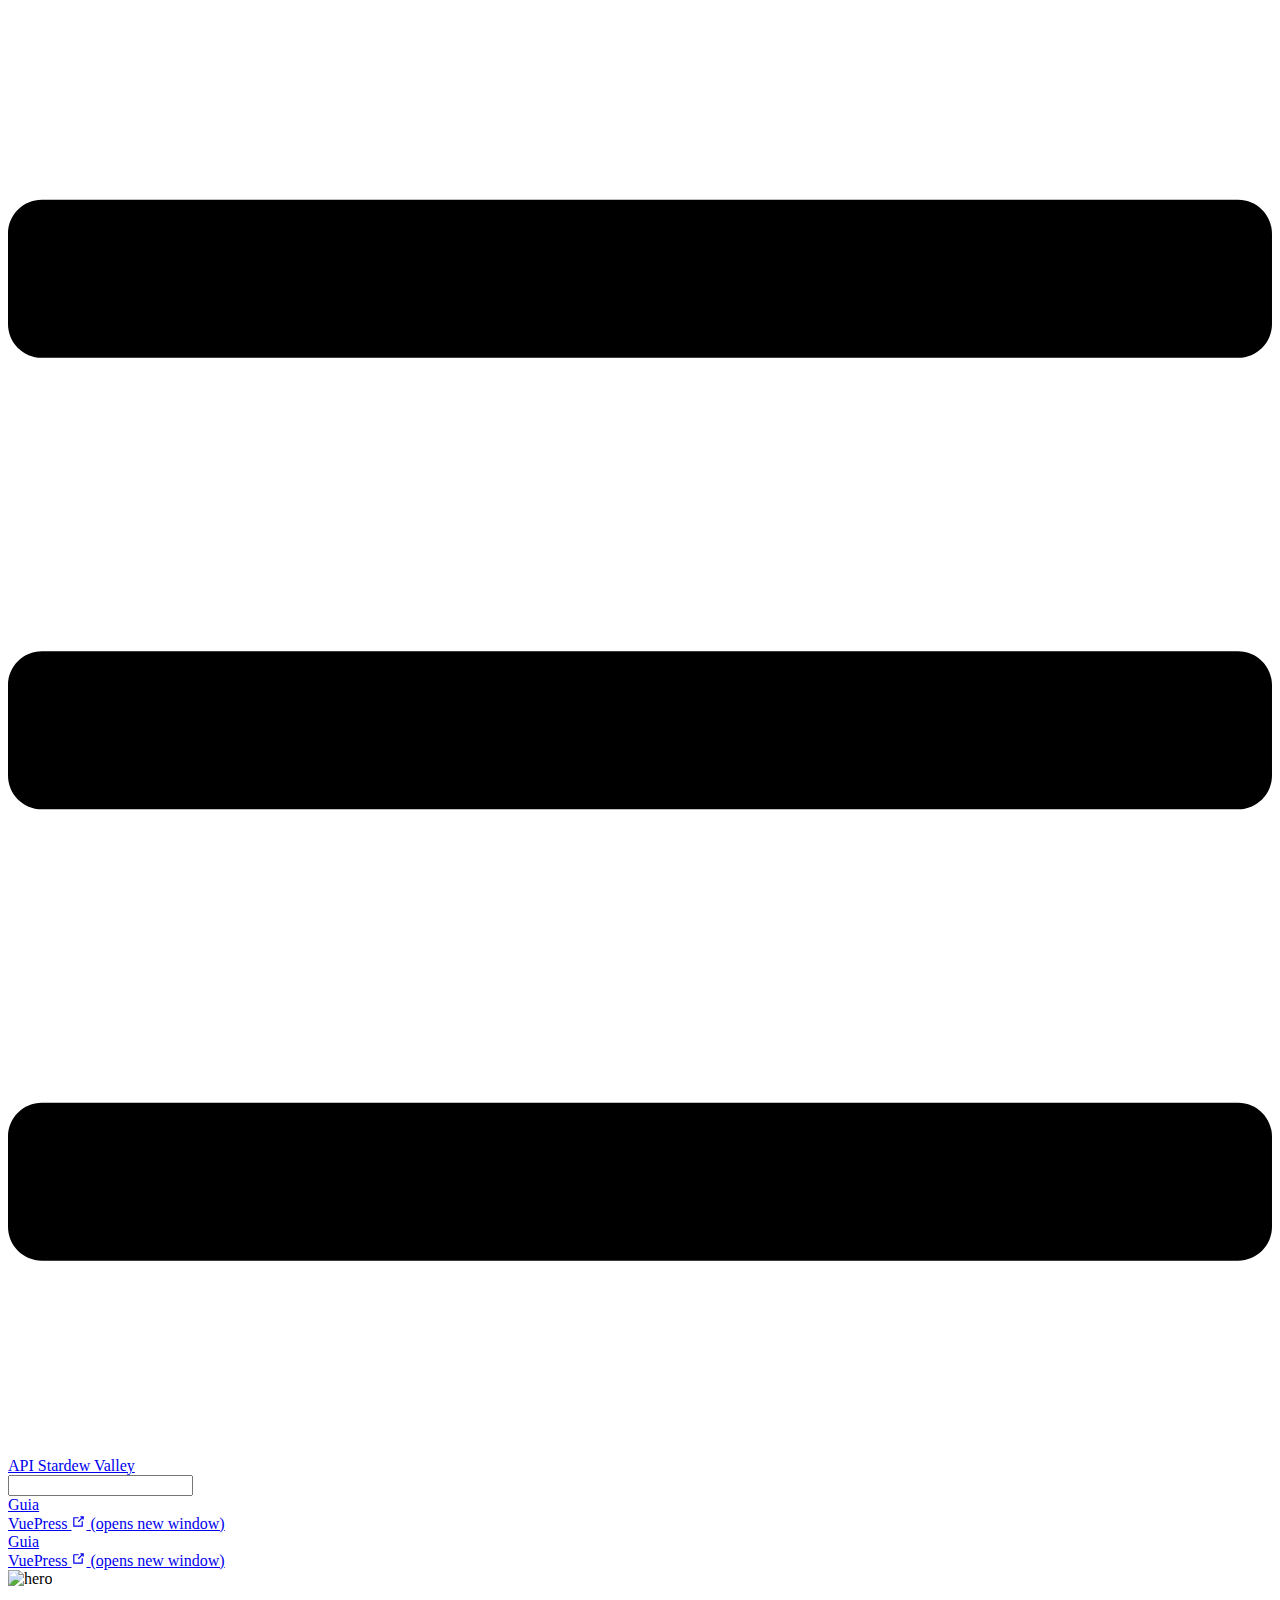
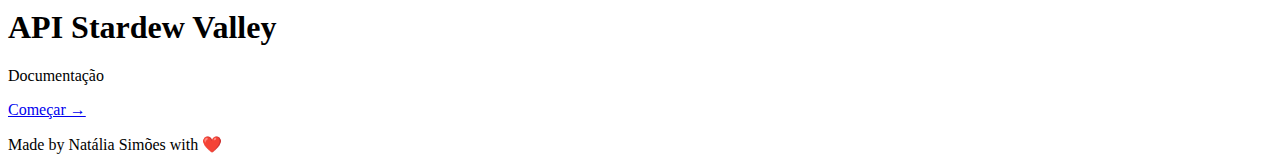
==== index.html @ 13e5ac86 "deploy" ====
<!DOCTYPE html>
<html lang="en-US">
  <head>
    <meta charset="utf-8">
    <meta name="viewport" content="width=device-width,initial-scale=1">
    <title>API Stardew Valley</title>
    <meta name="generator" content="VuePress 1.8.0">
    
    <meta name="description" content="Projeto de desenvolvimento de uma API na matéria de Programação WEB">
    <meta name="theme-color" content="#3eaf7c">
    <meta name="apple-mobile-web-app-capable" content="yes">
    <meta name="apple-mobile-web-app-status-bar-style" content="black">
    
    <link rel="preload" href="/documentation-api/assets/css/0.styles.6c67f0c2.css" as="style"><link rel="preload" href="/documentation-api/assets/js/app.5d172de7.js" as="script"><link rel="preload" href="/documentation-api/assets/js/2.cc586329.js" as="script"><link rel="preload" href="/documentation-api/assets/js/15.abf2472c.js" as="script"><link rel="prefetch" href="/documentation-api/assets/js/10.708bc55b.js"><link rel="prefetch" href="/documentation-api/assets/js/11.b6c694f0.js"><link rel="prefetch" href="/documentation-api/assets/js/12.b13ec1ae.js"><link rel="prefetch" href="/documentation-api/assets/js/13.3898a191.js"><link rel="prefetch" href="/documentation-api/assets/js/14.d7098e6f.js"><link rel="prefetch" href="/documentation-api/assets/js/3.e0e55647.js"><link rel="prefetch" href="/documentation-api/assets/js/4.6a0bb0c4.js"><link rel="prefetch" href="/documentation-api/assets/js/5.5451451b.js"><link rel="prefetch" href="/documentation-api/assets/js/6.68f78dc4.js"><link rel="prefetch" href="/documentation-api/assets/js/7.7f947ef0.js"><link rel="prefetch" href="/documentation-api/assets/js/8.fa7e6ec2.js"><link rel="prefetch" href="/documentation-api/assets/js/9.67f313da.js">
    <link rel="stylesheet" href="/documentation-api/assets/css/0.styles.6c67f0c2.css">
  </head>
  <body>
    <div id="app" data-server-rendered="true"><div class="theme-container no-sidebar"><header class="navbar"><div class="sidebar-button"><svg xmlns="http://www.w3.org/2000/svg" aria-hidden="true" role="img" viewBox="0 0 448 512" class="icon"><path fill="currentColor" d="M436 124H12c-6.627 0-12-5.373-12-12V80c0-6.627 5.373-12 12-12h424c6.627 0 12 5.373 12 12v32c0 6.627-5.373 12-12 12zm0 160H12c-6.627 0-12-5.373-12-12v-32c0-6.627 5.373-12 12-12h424c6.627 0 12 5.373 12 12v32c0 6.627-5.373 12-12 12zm0 160H12c-6.627 0-12-5.373-12-12v-32c0-6.627 5.373-12 12-12h424c6.627 0 12 5.373 12 12v32c0 6.627-5.373 12-12 12z"></path></svg></div> <a href="/documentation-api/" aria-current="page" class="home-link router-link-exact-active router-link-active"><!----> <span class="site-name">API Stardew Valley</span></a> <div class="links"><div class="search-box"><input aria-label="Search" autocomplete="off" spellcheck="false" value=""> <!----></div> <nav class="nav-links can-hide"><div class="nav-item"><a href="/documentation-api/guide/" class="nav-link">
  Guia
</a></div><div class="nav-item"><a href="https://v1.vuepress.vuejs.org" target="_blank" rel="noopener noreferrer" class="nav-link external">
  VuePress
  <span><svg xmlns="http://www.w3.org/2000/svg" aria-hidden="true" focusable="false" x="0px" y="0px" viewBox="0 0 100 100" width="15" height="15" class="icon outbound"><path fill="currentColor" d="M18.8,85.1h56l0,0c2.2,0,4-1.8,4-4v-32h-8v28h-48v-48h28v-8h-32l0,0c-2.2,0-4,1.8-4,4v56C14.8,83.3,16.6,85.1,18.8,85.1z"></path> <polygon fill="currentColor" points="45.7,48.7 51.3,54.3 77.2,28.5 77.2,37.2 85.2,37.2 85.2,14.9 62.8,14.9 62.8,22.9 71.5,22.9"></polygon></svg> <span class="sr-only">(opens new window)</span></span></a></div> <!----></nav></div></header> <div class="sidebar-mask"></div> <aside class="sidebar"><nav class="nav-links"><div class="nav-item"><a href="/documentation-api/guide/" class="nav-link">
  Guia
</a></div><div class="nav-item"><a href="https://v1.vuepress.vuejs.org" target="_blank" rel="noopener noreferrer" class="nav-link external">
  VuePress
  <span><svg xmlns="http://www.w3.org/2000/svg" aria-hidden="true" focusable="false" x="0px" y="0px" viewBox="0 0 100 100" width="15" height="15" class="icon outbound"><path fill="currentColor" d="M18.8,85.1h56l0,0c2.2,0,4-1.8,4-4v-32h-8v28h-48v-48h28v-8h-32l0,0c-2.2,0-4,1.8-4,4v56C14.8,83.3,16.6,85.1,18.8,85.1z"></path> <polygon fill="currentColor" points="45.7,48.7 51.3,54.3 77.2,28.5 77.2,37.2 85.2,37.2 85.2,14.9 62.8,14.9 62.8,22.9 71.5,22.9"></polygon></svg> <span class="sr-only">(opens new window)</span></span></a></div> <!----></nav>  <!----> </aside> <main aria-labelledby="main-title" class="home"><header class="hero"><img src="https://assets.stickpng.com/images/58f367a3a4fa116215a923ee.png" alt="hero"> <h1 id="main-title">
      API Stardew Valley
    </h1> <p class="description">
      Documentação
    </p> <p class="action"><a href="/documentation-api/guide/" class="nav-link action-button">
  Começar →
</a></p></header> <!----> <div class="theme-default-content custom content__default"></div> <div class="footer">
    Made by Natália Simões with ❤️
  </div></main></div><div class="global-ui"></div></div>
    <script src="/documentation-api/assets/js/app.5d172de7.js" defer></script><script src="/documentation-api/assets/js/2.cc586329.js" defer></script><script src="/documentation-api/assets/js/15.abf2472c.js" defer></script>
  </body>
</html>
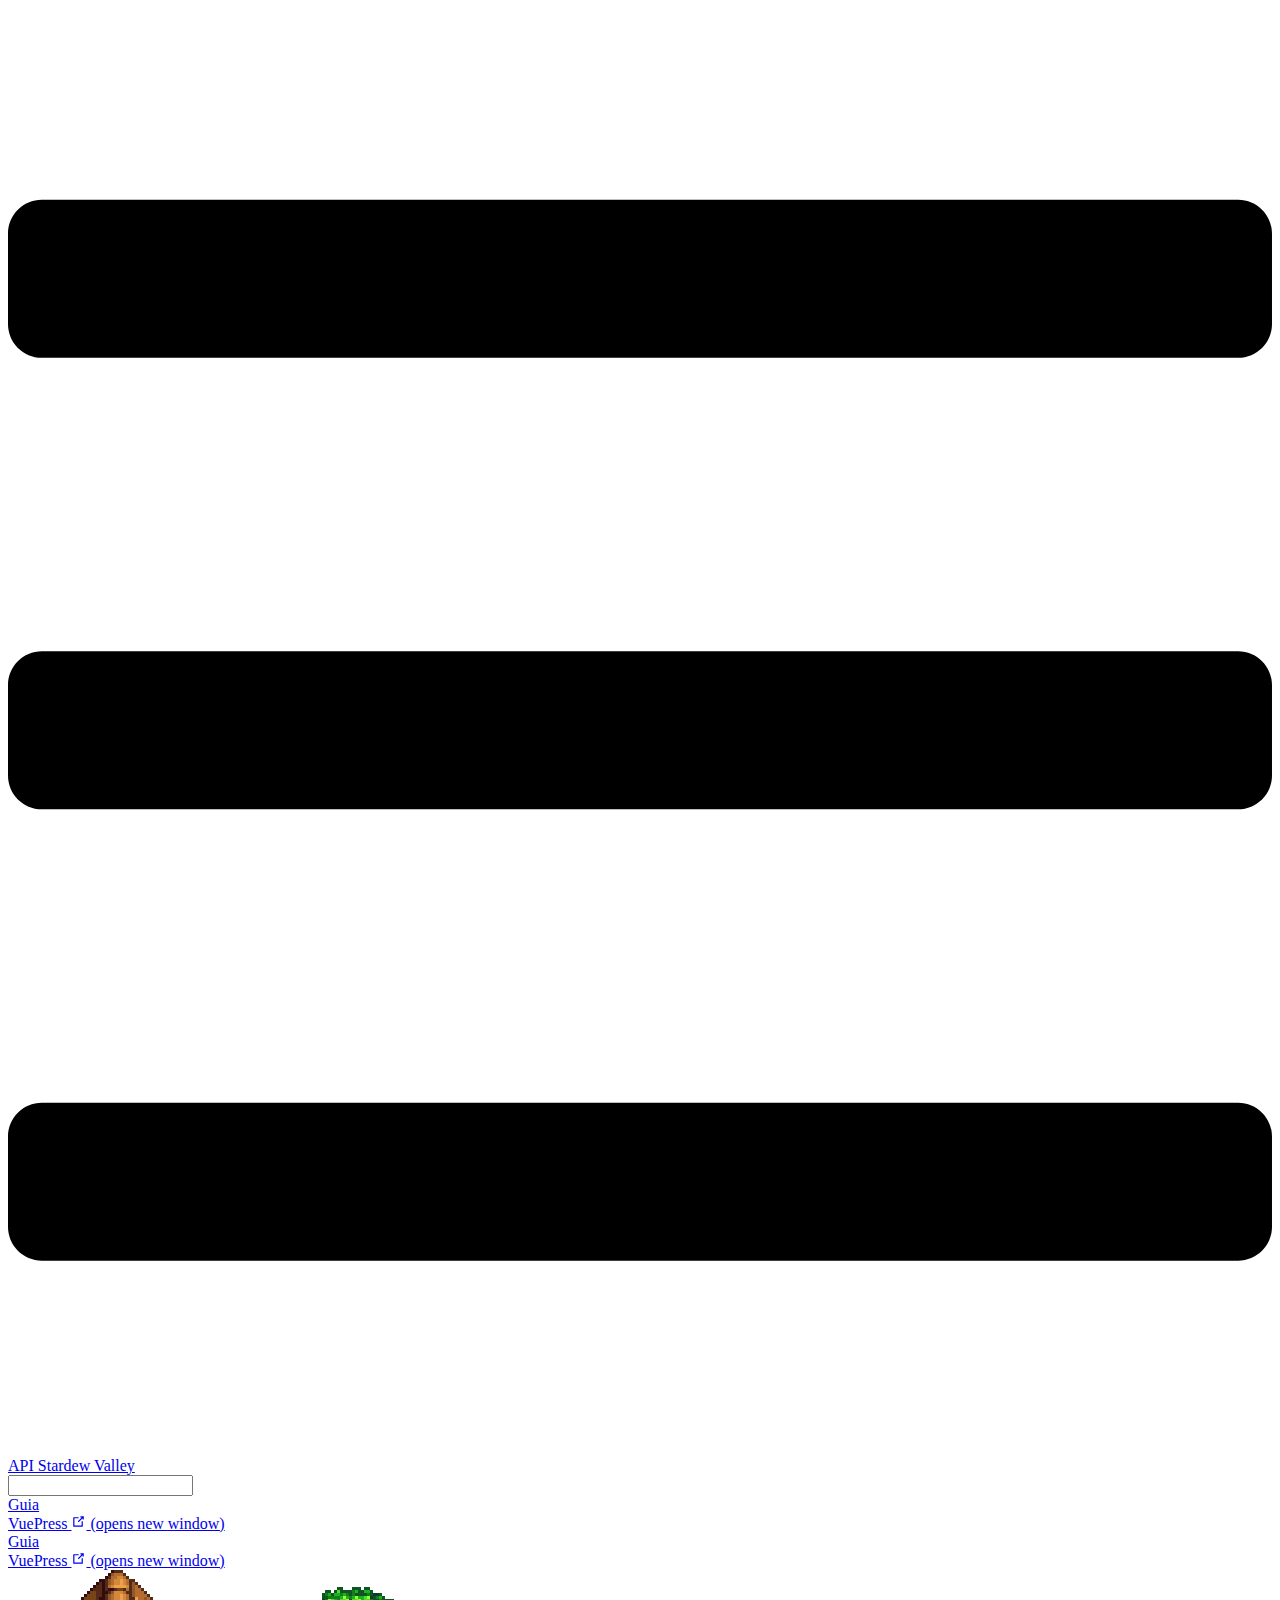
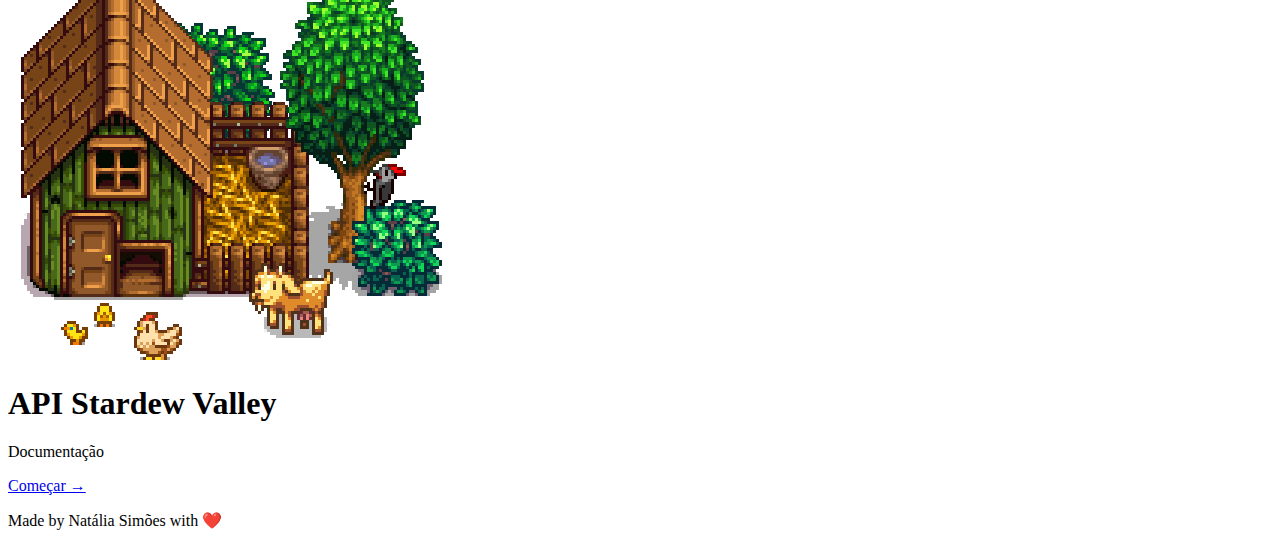
==== commit 4349ba59: "correção imagem" ====
--- a/index.html
+++ b/index.html
@@ -23,7 +23,7 @@
   Guia
 </a></div><div class="nav-item"><a href="https://v1.vuepress.vuejs.org" target="_blank" rel="noopener noreferrer" class="nav-link external">
   VuePress
-  <span><svg xmlns="http://www.w3.org/2000/svg" aria-hidden="true" focusable="false" x="0px" y="0px" viewBox="0 0 100 100" width="15" height="15" class="icon outbound"><path fill="currentColor" d="M18.8,85.1h56l0,0c2.2,0,4-1.8,4-4v-32h-8v28h-48v-48h28v-8h-32l0,0c-2.2,0-4,1.8-4,4v56C14.8,83.3,16.6,85.1,18.8,85.1z"></path> <polygon fill="currentColor" points="45.7,48.7 51.3,54.3 77.2,28.5 77.2,37.2 85.2,37.2 85.2,14.9 62.8,14.9 62.8,22.9 71.5,22.9"></polygon></svg> <span class="sr-only">(opens new window)</span></span></a></div> <!----></nav>  <!----> </aside> <main aria-labelledby="main-title" class="home"><header class="hero"><img src="https://assets.stickpng.com/images/58f367a3a4fa116215a923ee.png" alt="hero"> <h1 id="main-title">
+  <span><svg xmlns="http://www.w3.org/2000/svg" aria-hidden="true" focusable="false" x="0px" y="0px" viewBox="0 0 100 100" width="15" height="15" class="icon outbound"><path fill="currentColor" d="M18.8,85.1h56l0,0c2.2,0,4-1.8,4-4v-32h-8v28h-48v-48h28v-8h-32l0,0c-2.2,0-4,1.8-4,4v56C14.8,83.3,16.6,85.1,18.8,85.1z"></path> <polygon fill="currentColor" points="45.7,48.7 51.3,54.3 77.2,28.5 77.2,37.2 85.2,37.2 85.2,14.9 62.8,14.9 62.8,22.9 71.5,22.9"></polygon></svg> <span class="sr-only">(opens new window)</span></span></a></div> <!----></nav>  <!----> </aside> <main aria-labelledby="main-title" class="home"><header class="hero"><img src="assets/img/fazenda.png" alt="hero"> <h1 id="main-title">
       API Stardew Valley
     </h1> <p class="description">
       Documentação
